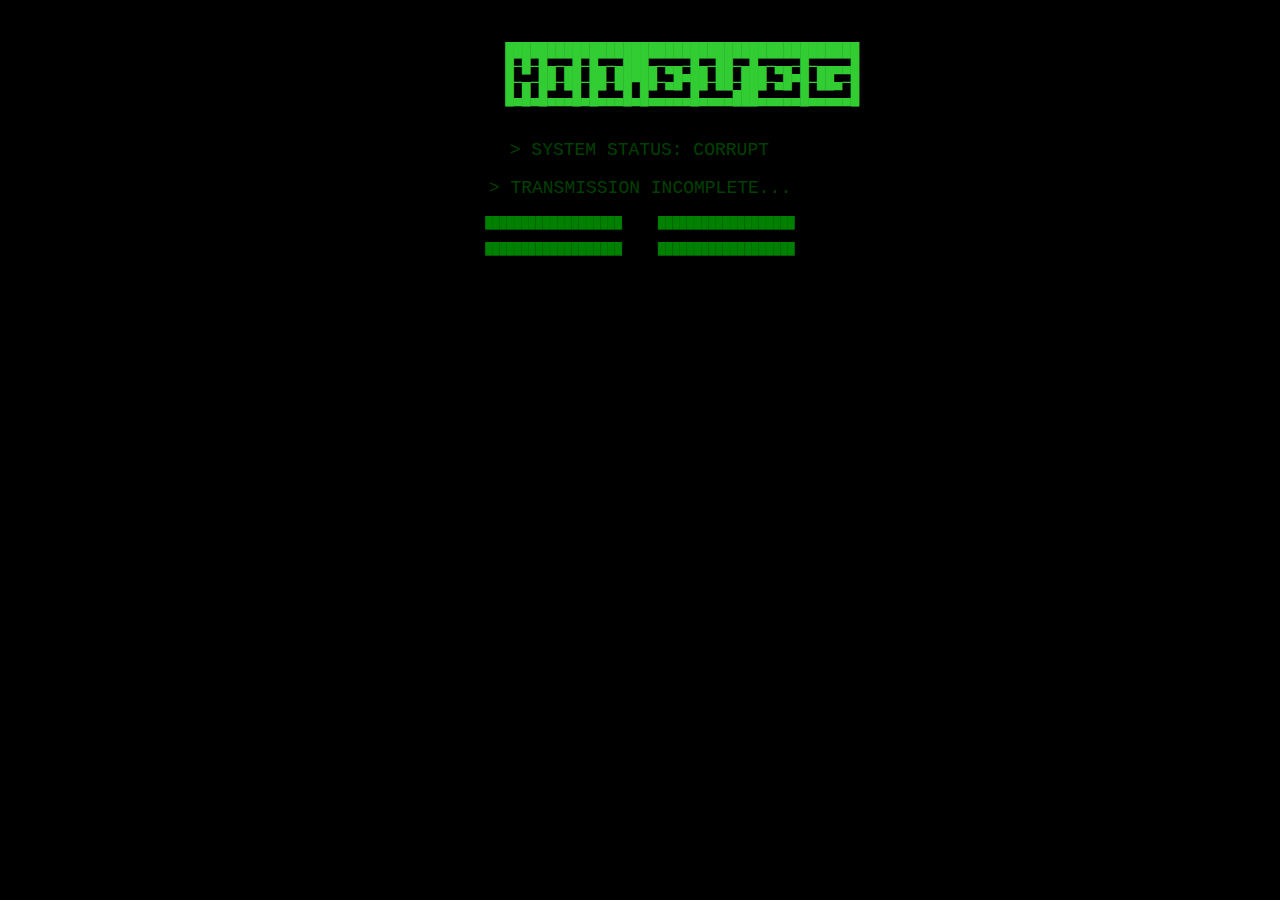
==== index.html @ 2b2033d6 "Add files via upload" ====
<!DOCTYPE html>
<html lang="en">
<head>
    <meta charset="UTF-8">
    <meta name="viewport" content="width=device-width, initial-scale=1.0">
    <title>404 SIGNAL LOST</title>
    <link rel="stylesheet" href="styles.css">
</head>
<body>
    <div class="terminal">
        <pre class="ascii-art">
          ██████████████████████████████████████████
          █─█─█▄─▄█─█▄─▄███▄─▄▄─█▄─██─▄█▄─▄▄─█─▄▄▄▄█
          █─▄─██─██─██─██▀██─▄█▀██─██─███─▄█▀█─██▄─█
          █▄█▄█▄▄▄█▄█▄▄▄█▄█▄▄▄▄▄█▄▄▄▄███▄▄▄▄▄█▄▄▄▄▄█
        </pre>
        <p class="glitch-text">> SYSTEM STATUS: CORRUPT</p>
        <p class="glitch-text">> TRANSMISSION INCOMPLETE...</p>
        
        <p class="hidden-link">███████████████████ <a href="https://example.com" class="black-text">███</a> ███████████████████</p>
        <p class="hidden-link">███████████████████ <a href="https://example2.com" class="black-text">███</a> ███████████████████</p>
    </div>
    <script src="script.js"></script>
</body>
</html>
---- styles.css ----
body {
    background-color: black;
    color: green;
    font-family: 'Courier New', monospace;
    text-align: center;
}

.terminal {
    padding: 20px;
}

.ascii-art {
    font-size: 14px;
    color: limegreen;
}

.glitch-text {
    font-size: 18px;
    animation: glitch 1.5s infinite alternate;
}

.hidden-link {
    font-size: 12px;
    margin-top: 10px;
}

.black-text {
    color: black;
    text-decoration: none;
}

@keyframes glitch {
    0% { opacity: 1; transform: translateX(0); }
    25% { opacity: 0.8; transform: translateX(-2px); }
    50% { opacity: 1; transform: translateX(2px); }
    75% { opacity: 0.6; transform: translateX(-1px); }
    100% { opacity: 1; transform: translateX(1px); }
}
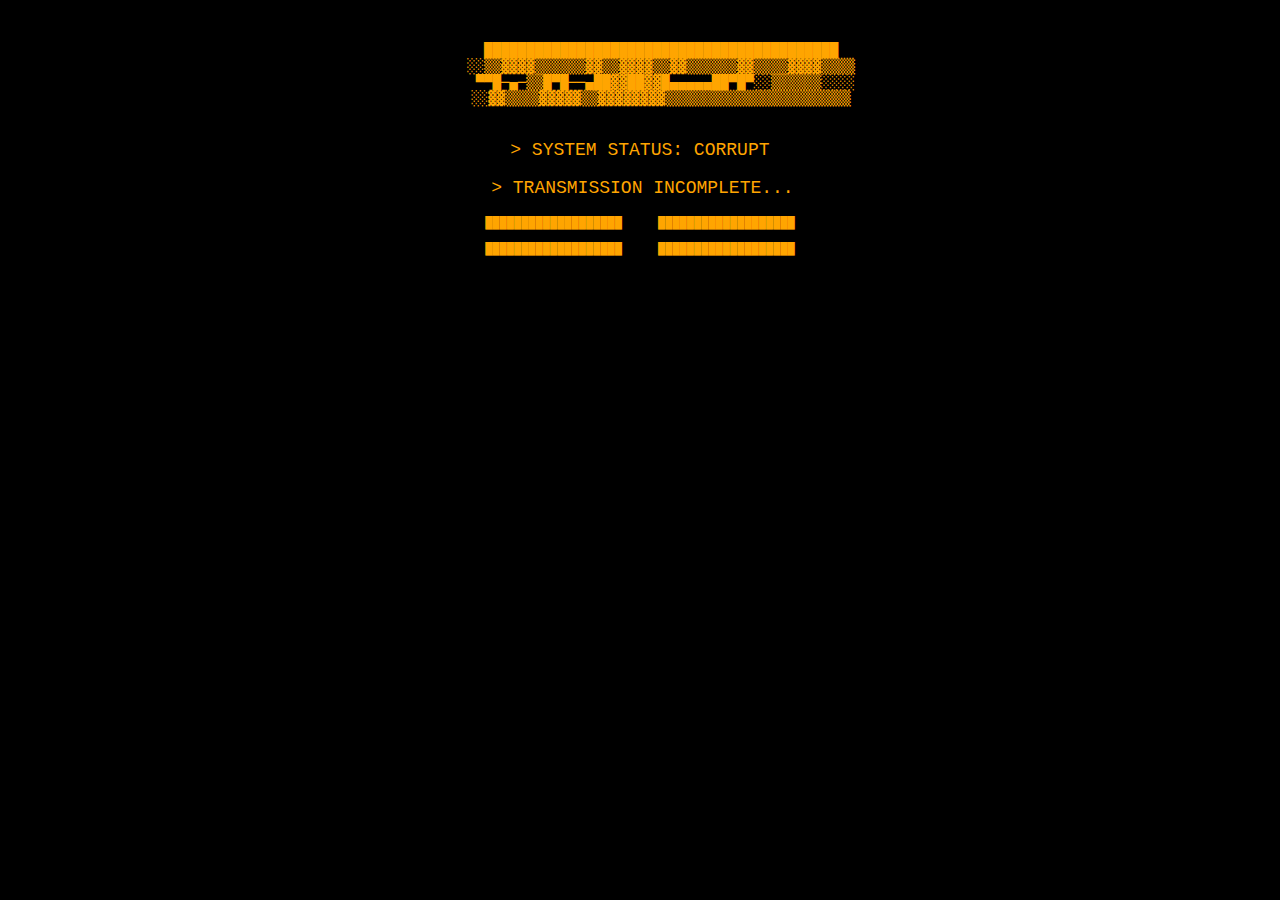
==== commit bc099bbc: "Update index.html" ====
--- a/index.html
+++ b/index.html
@@ -9,10 +9,10 @@
 <body>
     <div class="terminal">
         <pre class="ascii-art">
-          ██████████████████████████████████████████
-          █─█─█▄─▄█─█▄─▄███▄─▄▄─█▄─██─▄█▄─▄▄─█─▄▄▄▄█
-          █─▄─██─██─██─██▀██─▄█▀██─██─███─▄█▀█─██▄─█
-          █▄█▄█▄▄▄█▄█▄▄▄█▄█▄▄▄▄▄█▄▄▄▄███▄▄▄▄▄█▄▄▄▄▄█
+     ██████████████████████████████████████████
+     ░░▒▒▓▓▓▓▒▒▒▒▒▒▓▓▒▒▓▓▓▓▒▒▓▓▒▒▒▒▒▒▓▓▒▒▒▒▓▓▓▓▒▒▒▒
+      ▀▀█─▄─▒▒█▀█──▄██▓▓██▓▓█▄▄▄▄▄██▀█▀░░▒▒▒▒▒▒░░░░
+     ░░▓▓▒▒▒▒▓▓▓▓▓▒▒▓▓▓▓▓▓▓▓▒▒▒▒▒▒▒▒▒▒▒▒▒▒▒▒▒▒▒▒▒▒
         </pre>
         <p class="glitch-text">> SYSTEM STATUS: CORRUPT</p>
         <p class="glitch-text">> TRANSMISSION INCOMPLETE...</p>
--- a/styles.css
+++ b/styles.css
@@ -1,6 +1,6 @@
 body {
     background-color: black;
-    color: green;
+    color: orange;
     font-family: 'Courier New', monospace;
     text-align: center;
 }
@@ -11,7 +11,7 @@
 
 .ascii-art {
     font-size: 14px;
-    color: limegreen;
+    color: orange;
 }
 
 .glitch-text {
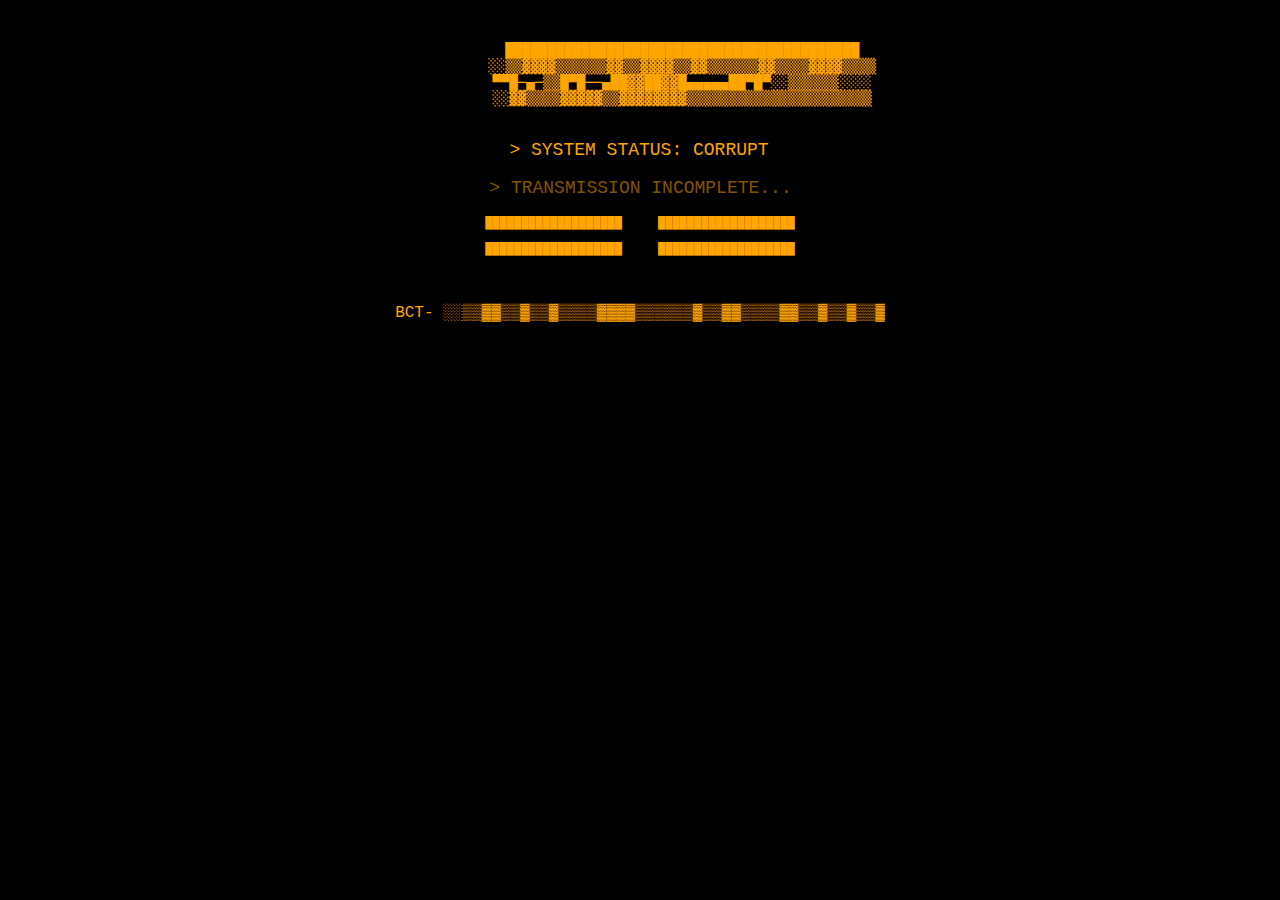
==== commit 4e635f91: "Add files via upload" ====
--- a/index.html
+++ b/index.html
@@ -9,10 +9,10 @@
 <body>
     <div class="terminal">
         <pre class="ascii-art">
-     ██████████████████████████████████████████
-     ░░▒▒▓▓▓▓▒▒▒▒▒▒▓▓▒▒▓▓▓▓▒▒▓▓▒▒▒▒▒▒▓▓▒▒▒▒▓▓▓▓▒▒▒▒
-      ▀▀█─▄─▒▒█▀█──▄██▓▓██▓▓█▄▄▄▄▄██▀█▀░░▒▒▒▒▒▒░░░░
-     ░░▓▓▒▒▒▒▓▓▓▓▓▒▒▓▓▓▓▓▓▓▓▒▒▒▒▒▒▒▒▒▒▒▒▒▒▒▒▒▒▒▒▒▒
+          ██████████████████████████████████████████
+          ░░▒▒▓▓▓▓▒▒▒▒▒▒▓▓▒▒▓▓▓▓▒▒▓▓▒▒▒▒▒▒▓▓▒▒▒▒▓▓▓▓▒▒▒▒
+          ▀▀█─▄─▒▒█▀█──▄██▓▓██▓▓█▄▄▄▄▄██▀█▀░░▒▒▒▒▒▒░░░░
+          ░░▓▓▒▒▒▒▓▓▓▓▓▒▒▓▓▓▓▓▓▓▓▒▒▒▒▒▒▒▒▒▒▒▒▒▒▒▒▒▒▒▒▒▒
         </pre>
         <p class="glitch-text">> SYSTEM STATUS: CORRUPT</p>
         <p class="glitch-text">> TRANSMISSION INCOMPLETE...</p>
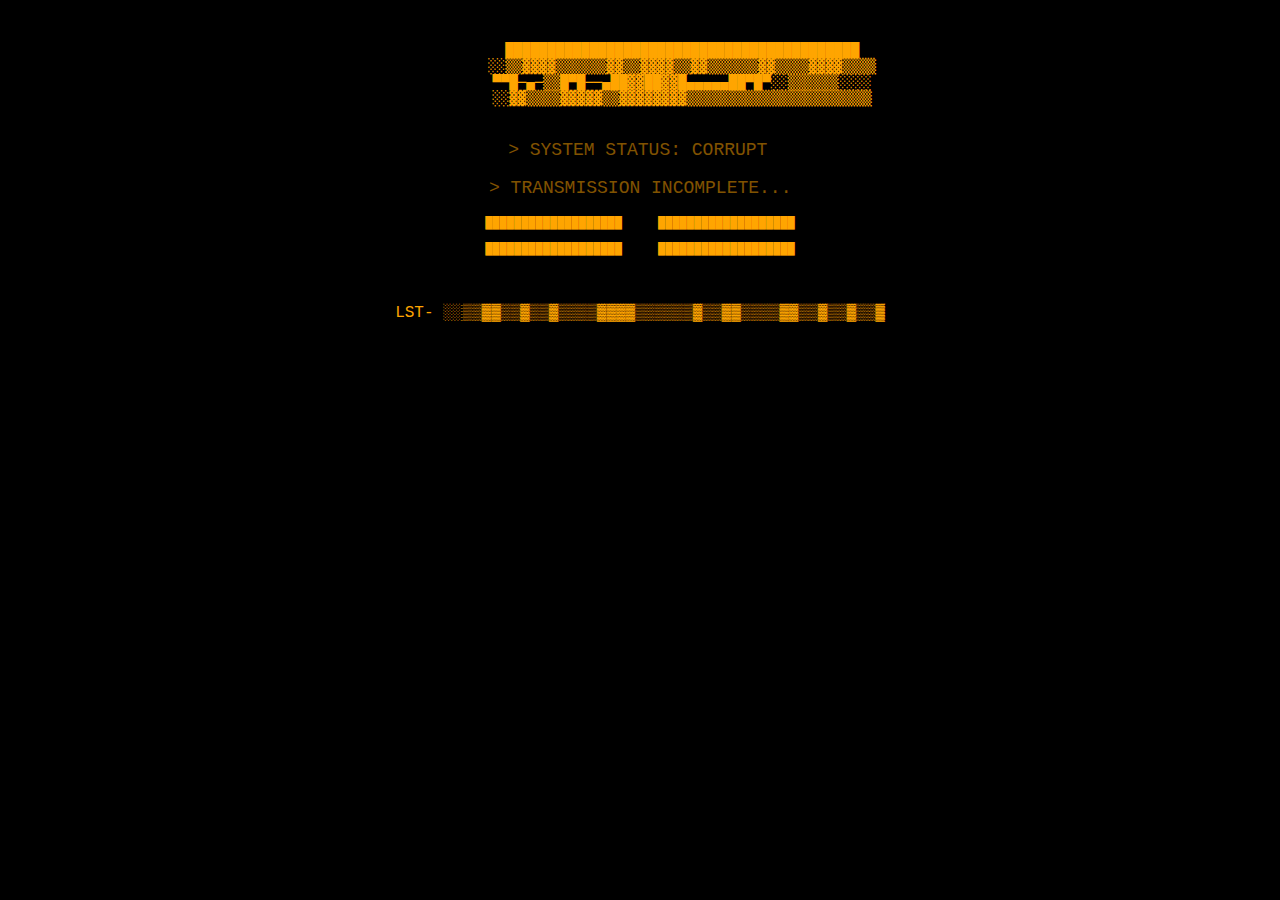
==== commit eedc6c19: "Update index.html" ====
--- a/index.html
+++ b/index.html
@@ -17,7 +17,7 @@
         <p class="glitch-text">> SYSTEM STATUS: CORRUPT</p>
         <p class="glitch-text">> TRANSMISSION INCOMPLETE...</p>
         
-        <p class="hidden-link">███████████████████ <a href="https://example.com" class="black-text">███</a> ███████████████████</p>
+        <p class="hidden-link">███████████████████ <a href="https://krpn.bandcamp.com" class="black-text">███</a> ███████████████████</p>
         <p class="hidden-link">███████████████████ <a href="https://example2.com" class="black-text">███</a> ███████████████████</p>
     </div>
     <script src="script.js"></script>
